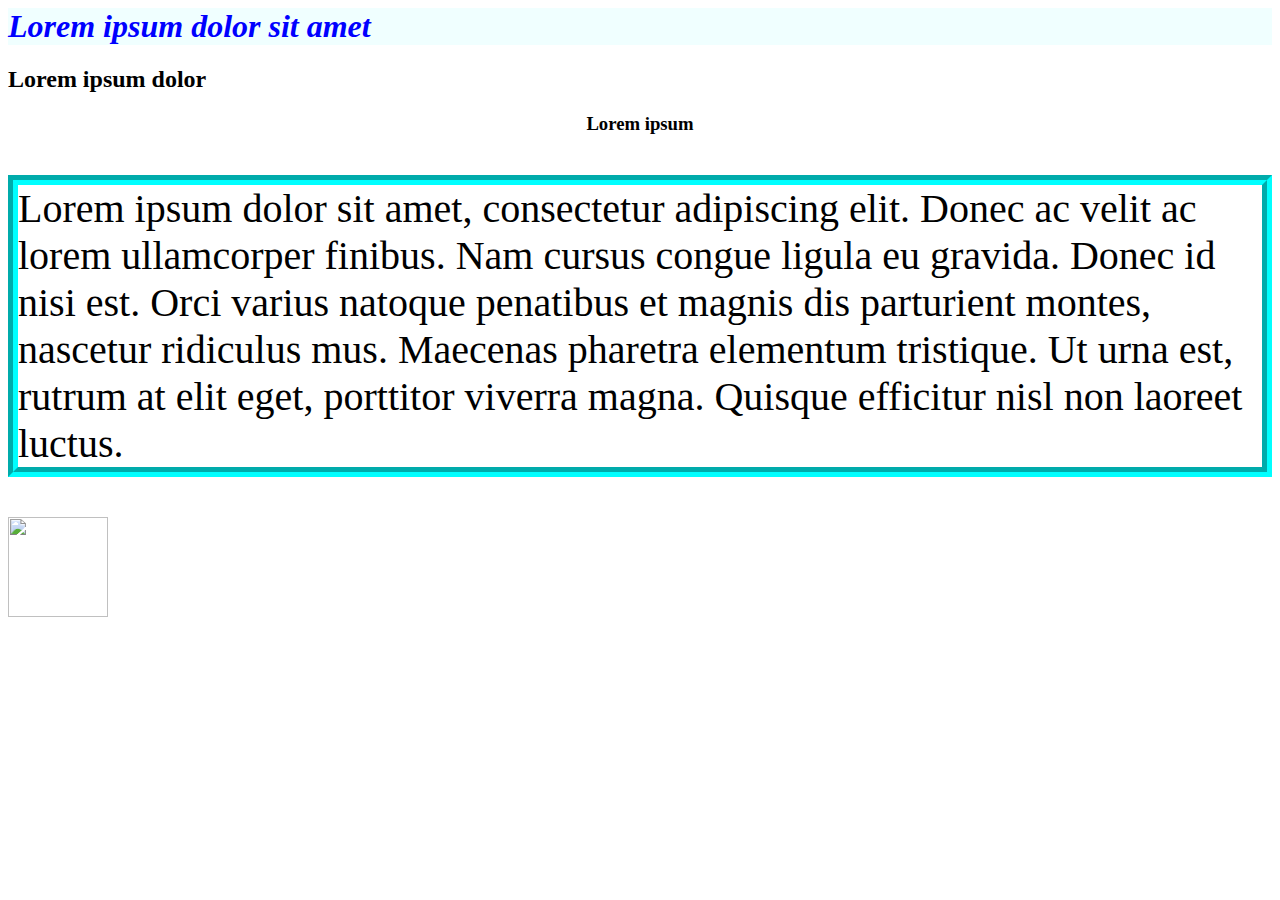
==== Initest.html @ eae0d686 "Add files via upload" ====
<html>
<head>
<title>Lorem ipsum dolor sit amet</title>
</head>
<body>
    <h1 style="font-style: italic; color: blue; background-color: azure;">Lorem ipsum dolor sit amet</h1>
    <h2>Lorem ipsum dolor</h2>
    <h3 style="text-align: center;">Lorem ipsum</h3>
    <p style="font-size: 40px; border: 10px; border-style: groove; border-color: aqua;">Lorem ipsum dolor sit amet, consectetur adipiscing elit. Donec ac velit ac lorem ullamcorper finibus. Nam cursus congue ligula eu gravida. Donec id nisi est. Orci varius natoque penatibus et magnis dis parturient montes, nascetur ridiculus mus. Maecenas pharetra elementum tristique. Ut urna est, rutrum at elit eget, porttitor viverra magna. Quisque efficitur nisl non laoreet luctus.</p>
<img src="stefano-pollio-ZC0EbdLC8G0-unsplash.jpg" style="width: 70px; width: 100px;" align: middle alt="">
</body>


</html>
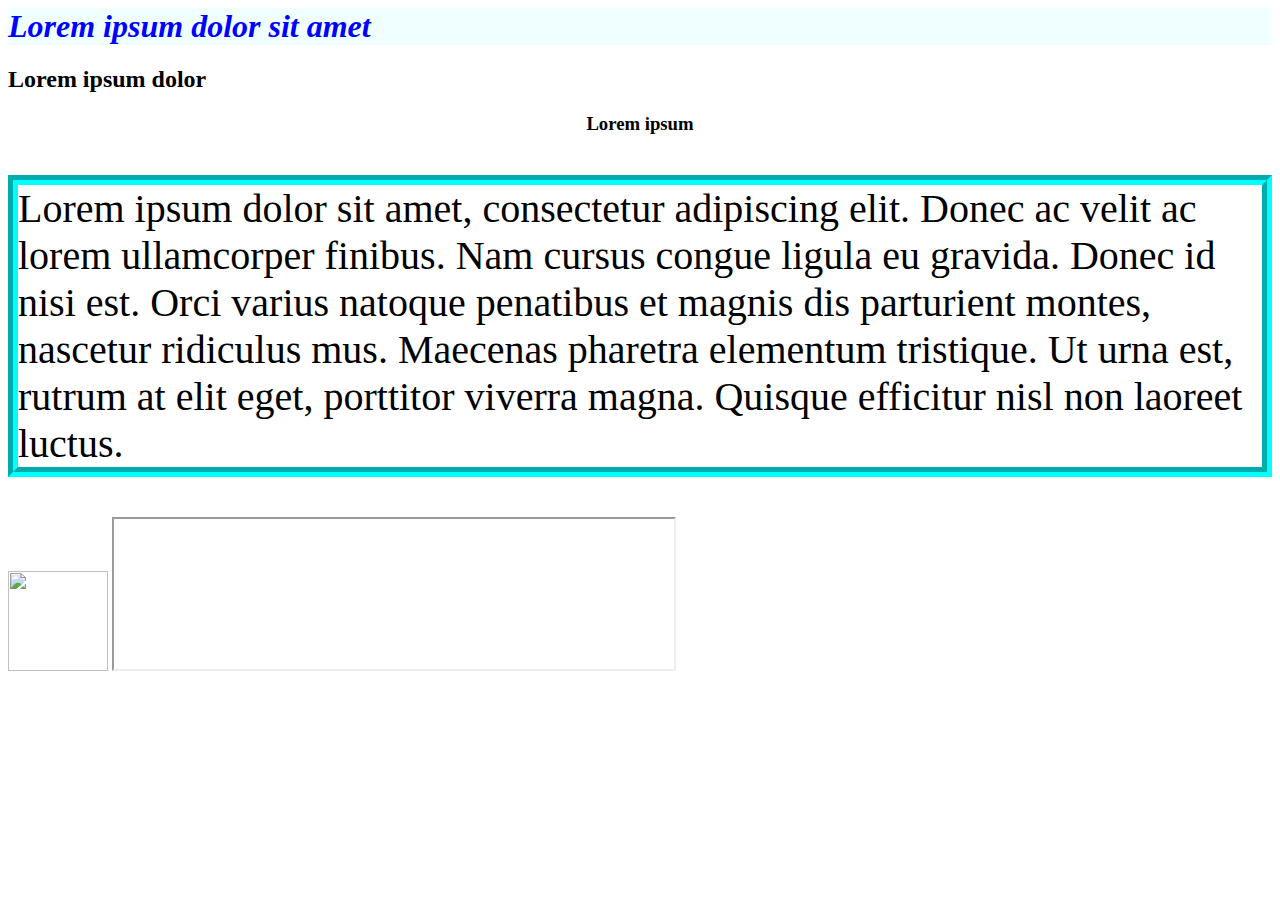
==== commit 9f0ac958: "Update Initest.html" ====
--- a/Initest.html
+++ b/Initest.html
@@ -8,7 +8,11 @@
     <h3 style="text-align: center;">Lorem ipsum</h3>
     <p style="font-size: 40px; border: 10px; border-style: groove; border-color: aqua;">Lorem ipsum dolor sit amet, consectetur adipiscing elit. Donec ac velit ac lorem ullamcorper finibus. Nam cursus congue ligula eu gravida. Donec id nisi est. Orci varius natoque penatibus et magnis dis parturient montes, nascetur ridiculus mus. Maecenas pharetra elementum tristique. Ut urna est, rutrum at elit eget, porttitor viverra magna. Quisque efficitur nisl non laoreet luctus.</p>
 <img src="stefano-pollio-ZC0EbdLC8G0-unsplash.jpg" style="width: 70px; width: 100px;" align: middle alt="">
+<iframe width="560" controls src="https://www.youtube.com/watch?v=zTDsP2P_Qfk"></video>
+<br>
+<br>
+
 </body>
 
 
-</html>+</html>
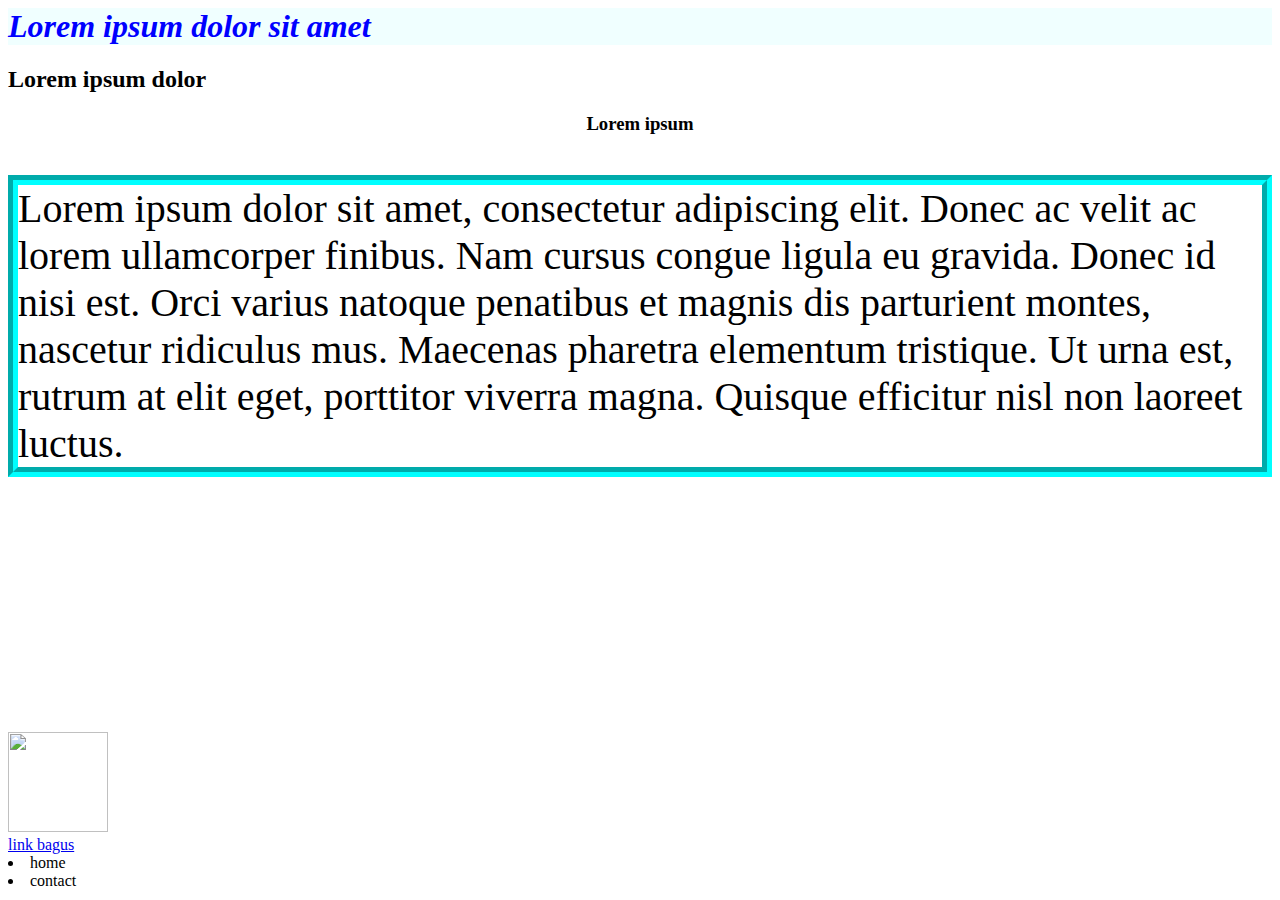
==== commit cd196a29: "Add files via upload" ====
--- a/Initest.html
+++ b/Initest.html
@@ -8,11 +8,16 @@
     <h3 style="text-align: center;">Lorem ipsum</h3>
     <p style="font-size: 40px; border: 10px; border-style: groove; border-color: aqua;">Lorem ipsum dolor sit amet, consectetur adipiscing elit. Donec ac velit ac lorem ullamcorper finibus. Nam cursus congue ligula eu gravida. Donec id nisi est. Orci varius natoque penatibus et magnis dis parturient montes, nascetur ridiculus mus. Maecenas pharetra elementum tristique. Ut urna est, rutrum at elit eget, porttitor viverra magna. Quisque efficitur nisl non laoreet luctus.</p>
 <img src="stefano-pollio-ZC0EbdLC8G0-unsplash.jpg" style="width: 70px; width: 100px;" align: middle alt="">
-<iframe width="560" controls src="https://www.youtube.com/watch?v=zTDsP2P_Qfk"></video>
+<iframe width="560" height="315" src="https://www.youtube.com/embed/4T7HwLGNiuw" title="YouTube video player" frameborder="0" allow="accelerometer; autoplay; clipboard-write; encrypted-media; gyroscope; picture-in-picture; web-share" allowfullscreen></iframe>
+
 <br>
+<a href="https://www.facebook.com/" target="_blank">link bagus</a>
+
 <br>
+    <li>home</li>
+    <li>contact</li>
 
 </body>
 
 
-</html>
+</html>